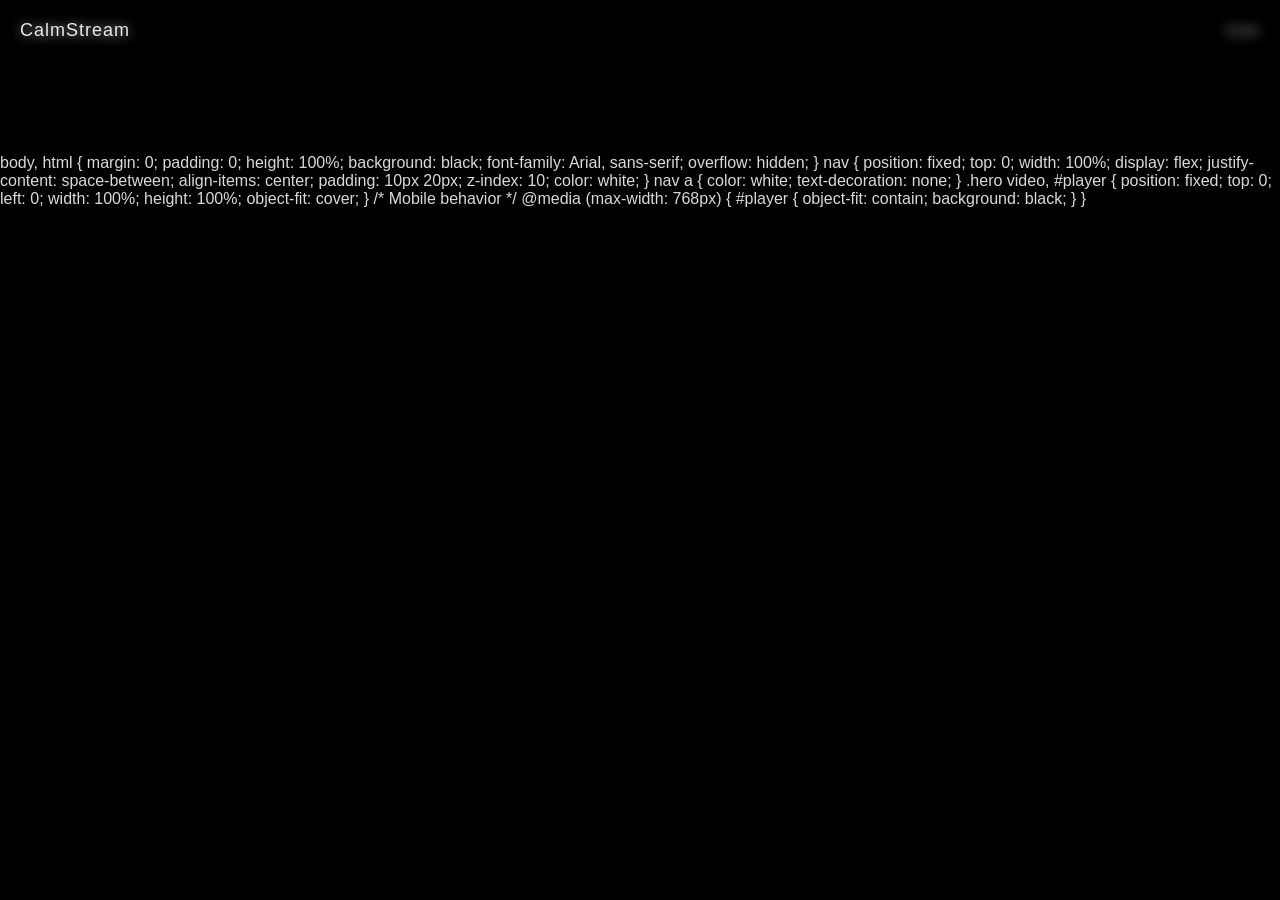
==== index.html @ 805dffd3 "Create index.html" ====
<!-- index.html -->
<!DOCTYPE html>
<html lang="en">
<head>
  <meta charset="UTF-8">
  <meta name="viewport" content="width=device-width, initial-scale=1.0">
  <title>CalmStream</title>
  <link rel="stylesheet" href="styles.css">
</head>
<body>
  <nav>
    <h1>CalmStream</h1>
    <a href="watch.html">Enter</a>
  </nav>

  <div class="hero">
    <video autoplay muted loop playsinline>
      <source src="videos/sample.mp4" type="video/mp4">
    </video>
  </div>
</body>
</html>

<!-- watch.html -->
<!DOCTYPE html>
<html lang="en">
<head>
  <meta charset="UTF-8">
  <meta name="viewport" content="width=device-width, initial-scale=1.0">
  <title>CalmStream - Watch</title>
  <link rel="stylesheet" href="styles.css">
</head>
<body>
  <nav>
    <h1>CalmStream</h1>
  </nav>

  <video id="player" autoplay muted playsinline></video>

  <script>
    const videoFiles = [
      "videos/video1.mp4",
      "videos/video2.mp4",
      "videos/video3.mp4"
    ];

    let currentIndex = 0;
    const player = document.getElementById("player");

    function playVideo(index) {
      player.src = videoFiles[index];
      player.play();

      // Preload next video
      const nextIndex = (index + 1) % videoFiles.length;
      const preload = document.createElement("video");
      preload.src = videoFiles[nextIndex];
      preload.preload = "auto";
    }

    player.addEventListener("ended", () => {
      currentIndex = (currentIndex + 1) % videoFiles.length;
      playVideo(currentIndex);
    });

    playVideo(currentIndex);
  </script>
</body>
</html>

<!-- styles.css -->
body, html {
  margin: 0;
  padding: 0;
  height: 100%;
  background: black;
  font-family: Arial, sans-serif;
  overflow: hidden;
}

nav {
  position: fixed;
  top: 0;
  width: 100%;
  display: flex;
  justify-content: space-between;
  align-items: center;
  padding: 10px 20px;
  z-index: 10;
  color: white;
}

nav a {
  color: white;
  text-decoration: none;
}

.hero video,
#player {
  position: fixed;
  top: 0;
  left: 0;
  width: 100%;
  height: 100%;
  object-fit: cover;
}

/* Mobile behavior */
@media (max-width: 768px) {
  #player {
    object-fit: contain;
    background: black;
  }
}
---- styles.css ----
/* Reset */
* {
  margin: 0;
  padding: 0;
  box-sizing: border-box;
}

/* Base */
html, body {
  height: 100%;
  width: 100%;
  background: #000;
  font-family: -apple-system, BlinkMacSystemFont, "Segoe UI", Roboto, sans-serif;
  overflow: hidden;
  color: white;
}

/* NAVBAR */
nav {
  position: fixed;
  top: 0;
  left: 0;
  width: 100%;
  height: 60px;

  display: flex;
  align-items: center;
  justify-content: space-between;

  padding: 0 20px;
  z-index: 10;

  /* subtle glass effect */
  background: linear-gradient(to bottom, rgba(0,0,0,0.5), transparent);
  backdrop-filter: blur(6px);
}

/* Title */
nav h1 {
  font-size: 18px;
  font-weight: 500;
  letter-spacing: 1px;
  opacity: 0.9;
}

/* Links */
nav a {
  font-size: 14px;
  text-decoration: none;
  color: rgba(255,255,255,0.8);
  transition: opacity 0.3s ease;
}

nav a:hover {
  opacity: 1;
}

/* VIDEO BACKGROUND */
#player {
  position: fixed;
  top: 0;
  left: 0;

  width: 100%;
  height: 100%;

  object-fit: cover;
  z-index: 1;
}

/* Soft dark overlay (helps readability slightly) */
body::after {
  content: "";
  position: fixed;
  inset: 0;
  background: rgba(0,0,0,0.15);
  z-index: 2;
  pointer-events: none;
}

/* Ensure nav stays above overlay */
nav {
  z-index: 20;
}

/* MOBILE BEHAVIOR */
@media (max-width: 768px) {
  #player {
    object-fit: contain; /* prevents cropping */
    background: black;
  }

  nav {
    height: 50px;
    padding: 0 15px;
  }

  nav h1 {
    font-size: 16px;
  }
}
---- styles.css ----
/* Reset */
* {
  margin: 0;
  padding: 0;
  box-sizing: border-box;
}

/* Base */
html, body {
  height: 100%;
  width: 100%;
  background: #000;
  font-family: -apple-system, BlinkMacSystemFont, "Segoe UI", Roboto, sans-serif;
  overflow: hidden;
  color: white;
}

/* NAVBAR */
nav {
  position: fixed;
  top: 0;
  left: 0;
  width: 100%;
  height: 60px;

  display: flex;
  align-items: center;
  justify-content: space-between;

  padding: 0 20px;
  z-index: 10;

  /* subtle glass effect */
  background: linear-gradient(to bottom, rgba(0,0,0,0.5), transparent);
  backdrop-filter: blur(6px);
}

/* Title */
nav h1 {
  font-size: 18px;
  font-weight: 500;
  letter-spacing: 1px;
  opacity: 0.9;
}

/* Links */
nav a {
  font-size: 14px;
  text-decoration: none;
  color: rgba(255,255,255,0.8);
  transition: opacity 0.3s ease;
}

nav a:hover {
  opacity: 1;
}

/* VIDEO BACKGROUND */
#player {
  position: fixed;
  top: 0;
  left: 0;

  width: 100%;
  height: 100%;

  object-fit: cover;
  z-index: 1;
}

/* Soft dark overlay (helps readability slightly) */
body::after {
  content: "";
  position: fixed;
  inset: 0;
  background: rgba(0,0,0,0.15);
  z-index: 2;
  pointer-events: none;
}

/* Ensure nav stays above overlay */
nav {
  z-index: 20;
}

/* MOBILE BEHAVIOR */
@media (max-width: 768px) {
  #player {
    object-fit: contain; /* prevents cropping */
    background: black;
  }

  nav {
    height: 50px;
    padding: 0 15px;
  }

  nav h1 {
    font-size: 16px;
  }
}
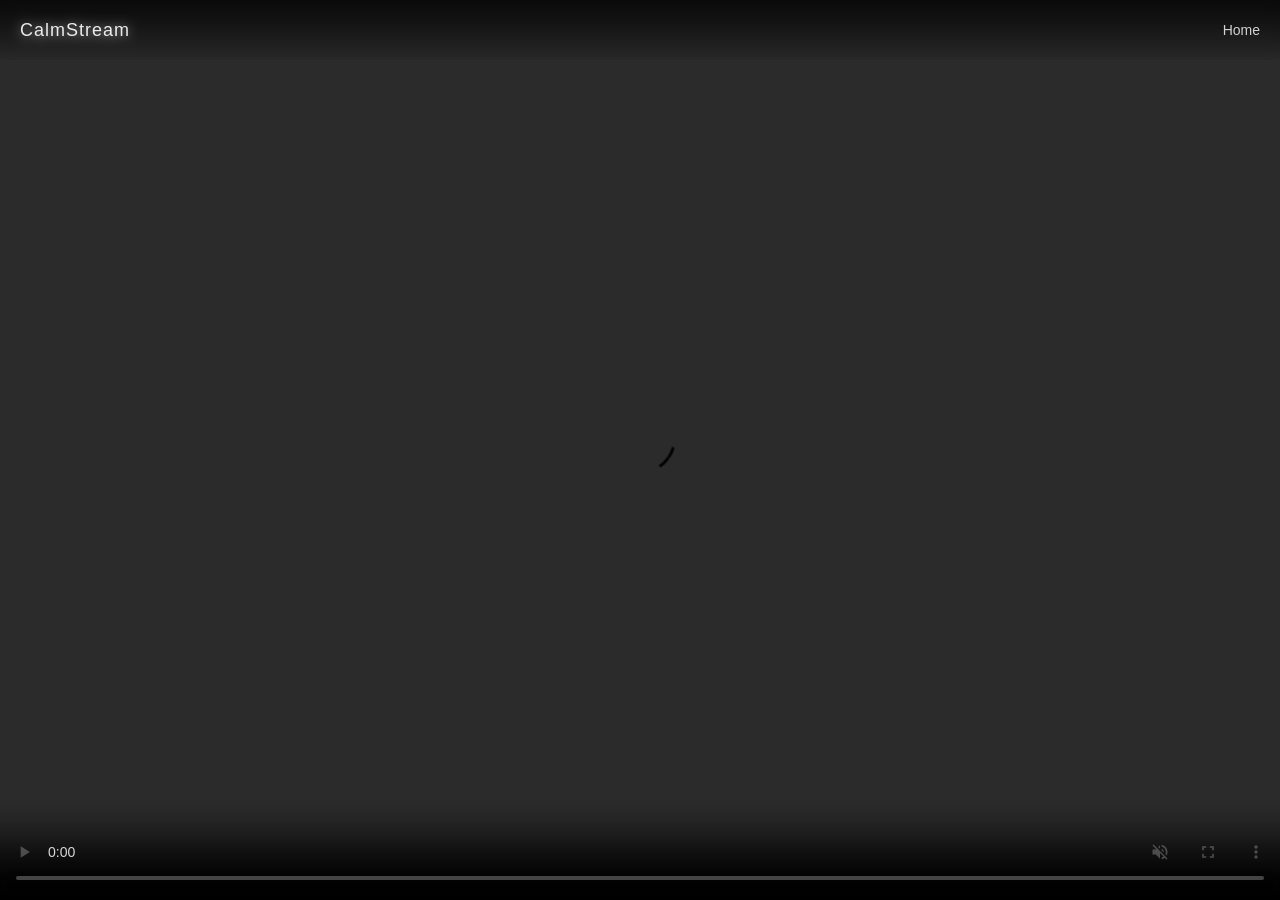
==== commit 028e5443: "Update index.html" ====
--- a/index.html
+++ b/index.html
@@ -8,18 +8,24 @@
   <link rel="stylesheet" href="styles.css">
 </head>
 <body>
+
   <nav>
     <h1>CalmStream</h1>
-    <a href="watch.html">Enter</a>
   </nav>
 
-  <div class="hero">
+  <div class="landing">
     <video autoplay muted loop playsinline>
       <source src="videos/sample.mp4" type="video/mp4">
     </video>
+
+    <div class="center">
+      <a href="watch.html" class="enter-btn">Enter</a>
+    </div>
   </div>
+
 </body>
 </html>
+
 
 <!-- watch.html -->
 <!DOCTYPE html>
@@ -31,11 +37,13 @@
   <link rel="stylesheet" href="styles.css">
 </head>
 <body>
+
   <nav>
     <h1>CalmStream</h1>
+    <a href="index.html">Home</a>
   </nav>
 
-  <video id="player" autoplay muted playsinline></video>
+  <video id="player" autoplay controls playsinline></video>
 
   <script>
     const videoFiles = [
@@ -49,9 +57,15 @@
 
     function playVideo(index) {
       player.src = videoFiles[index];
-      player.play();
 
-      // Preload next video
+      // Try autoplay with sound
+      player.play().catch(() => {
+        // fallback: mute if browser blocks autoplay
+        player.muted = true;
+        player.play();
+      });
+
+      // preload next video
       const nextIndex = (index + 1) % videoFiles.length;
       const preload = document.createElement("video");
       preload.src = videoFiles[nextIndex];
@@ -65,37 +79,90 @@
 
     playVideo(currentIndex);
   </script>
+
 </body>
 </html>
 
+
 <!-- styles.css -->
-body, html {
+* {
   margin: 0;
   padding: 0;
+  box-sizing: border-box;
+}
+
+html, body {
   height: 100%;
-  background: black;
-  font-family: Arial, sans-serif;
+  width: 100%;
+  background: #000;
+  font-family: -apple-system, BlinkMacSystemFont, "Segoe UI", Roboto, sans-serif;
   overflow: hidden;
+  color: white;
 }
 
 nav {
   position: fixed;
   top: 0;
+  left: 0;
   width: 100%;
+  height: 60px;
+
   display: flex;
+  align-items: center;
   justify-content: space-between;
-  align-items: center;
-  padding: 10px 20px;
-  z-index: 10;
-  color: white;
+
+  padding: 0 20px;
+  z-index: 20;
+
+  background: linear-gradient(to bottom, rgba(0,0,0,0.6), transparent);
+}
+
+nav h1 {
+  font-size: 18px;
+  font-weight: 500;
 }
 
 nav a {
   color: white;
   text-decoration: none;
+  font-size: 14px;
 }
 
-.hero video,
+/* LANDING */
+.landing video {
+  position: fixed;
+  top: 0;
+  left: 0;
+  width: 100%;
+  height: 100%;
+  object-fit: cover;
+  z-index: 1;
+}
+
+.center {
+  position: absolute;
+  top: 50%;
+  left: 50%;
+  transform: translate(-50%, -50%);
+  z-index: 10;
+}
+
+.enter-btn {
+  padding: 12px 28px;
+  border: 1px solid rgba(255,255,255,0.5);
+  color: white;
+  text-decoration: none;
+  font-size: 16px;
+  backdrop-filter: blur(6px);
+  background: rgba(0,0,0,0.3);
+  transition: all 0.3s ease;
+}
+
+.enter-btn:hover {
+  background: rgba(255,255,255,0.1);
+}
+
+/* PLAYER */
 #player {
   position: fixed;
   top: 0;
@@ -103,12 +170,18 @@
   width: 100%;
   height: 100%;
   object-fit: cover;
+  z-index: 1;
 }
 
-/* Mobile behavior */
+/* MOBILE */
 @media (max-width: 768px) {
-  #player {
+  #player,
+  .landing video {
     object-fit: contain;
     background: black;
   }
+
+  nav {
+    height: 50px;
+  }
 }
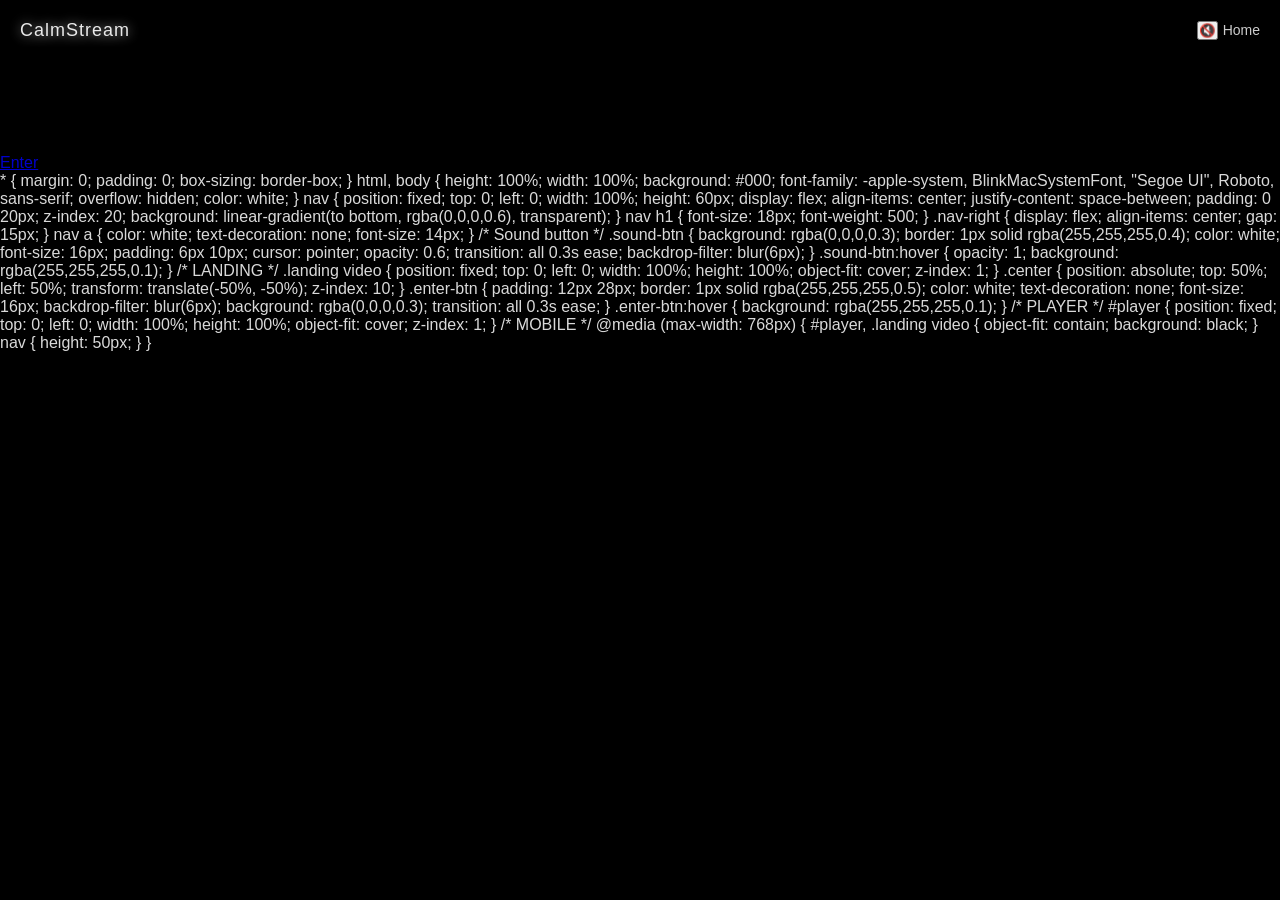
==== commit 1817aa03: "Update index.html" ====
--- a/index.html
+++ b/index.html
@@ -40,10 +40,13 @@
 
   <nav>
     <h1>CalmStream</h1>
-    <a href="index.html">Home</a>
+    <div class="nav-right">
+      <button id="soundToggle" class="sound-btn">🔇</button>
+      <a href="index.html">Home</a>
+    </div>
   </nav>
 
-  <video id="player" autoplay controls playsinline></video>
+  <video id="player" autoplay playsinline></video>
 
   <script>
     const videoFiles = [
@@ -54,15 +57,18 @@
 
     let currentIndex = 0;
     const player = document.getElementById("player");
+    const soundToggle = document.getElementById("soundToggle");
+
+    // Load saved volume state
+    let isMuted = localStorage.getItem("muted") === "true";
+    player.muted = isMuted;
+    soundToggle.textContent = isMuted ? "🔇" : "🔊";
 
     function playVideo(index) {
       player.src = videoFiles[index];
-
-      // Try autoplay with sound
       player.play().catch(() => {
-        // fallback: mute if browser blocks autoplay
         player.muted = true;
-        player.play();
+        soundToggle.textContent = "🔇";
       });
 
       // preload next video
@@ -77,6 +83,14 @@
       playVideo(currentIndex);
     });
 
+    // Sound toggle
+    soundToggle.addEventListener("click", () => {
+      player.muted = !player.muted;
+      isMuted = player.muted;
+      localStorage.setItem("muted", isMuted);
+      soundToggle.textContent = isMuted ? "🔇" : "🔊";
+    });
+
     playVideo(currentIndex);
   </script>
 
@@ -122,10 +136,34 @@
   font-weight: 500;
 }
 
+.nav-right {
+  display: flex;
+  align-items: center;
+  gap: 15px;
+}
+
 nav a {
   color: white;
   text-decoration: none;
   font-size: 14px;
+}
+
+/* Sound button */
+.sound-btn {
+  background: rgba(0,0,0,0.3);
+  border: 1px solid rgba(255,255,255,0.4);
+  color: white;
+  font-size: 16px;
+  padding: 6px 10px;
+  cursor: pointer;
+  opacity: 0.6;
+  transition: all 0.3s ease;
+  backdrop-filter: blur(6px);
+}
+
+.sound-btn:hover {
+  opacity: 1;
+  background: rgba(255,255,255,0.1);
 }
 
 /* LANDING */
@@ -185,3 +223,4 @@
     height: 50px;
   }
 }
+
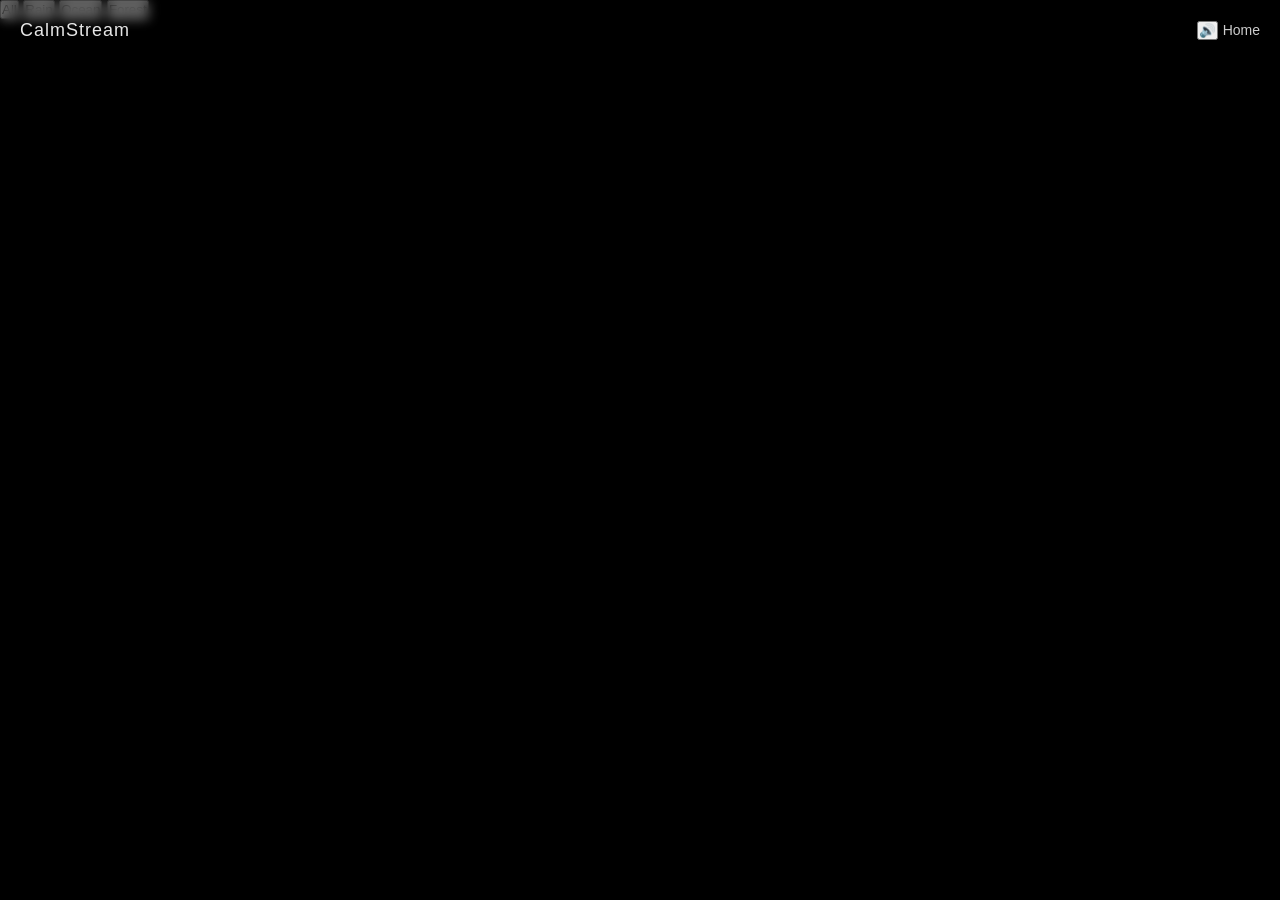
==== commit 7de6ea85: "Update index.html" ====
--- a/index.html
+++ b/index.html
@@ -1,33 +1,6 @@
-<!-- index.html -->
-<!DOCTYPE html>
-<html lang="en">
-<head>
-  <meta charset="UTF-8">
-  <meta name="viewport" content="width=device-width, initial-scale=1.0">
-  <title>CalmStream</title>
-  <link rel="stylesheet" href="styles.css">
-</head>
-<body>
+<!-- index.html remains the same -->
 
-  <nav>
-    <h1>CalmStream</h1>
-  </nav>
-
-  <div class="landing">
-    <video autoplay muted loop playsinline>
-      <source src="videos/sample.mp4" type="video/mp4">
-    </video>
-
-    <div class="center">
-      <a href="watch.html" class="enter-btn">Enter</a>
-    </div>
-  </div>
-
-</body>
-</html>
-
-
-<!-- watch.html -->
+<!-- watch.html with dynamic playlists and crossfade -->
 <!DOCTYPE html>
 <html lang="en">
 <head>
@@ -38,7 +11,7 @@
 </head>
 <body>
 
-  <nav>
+  <nav id="navbar">
     <h1>CalmStream</h1>
     <div class="nav-right">
       <button id="soundToggle" class="sound-btn">🔇</button>
@@ -46,181 +19,77 @@
     </div>
   </nav>
 
-  <video id="player" autoplay playsinline></video>
+  <div class="playlist-selector">
+    <button class="playlist-btn" data-playlist="All">All</button>
+    <button class="playlist-btn" data-playlist="Rain">Rain</button>
+    <button class="playlist-btn" data-playlist="Ocean">Ocean</button>
+    <button class="playlist-btn" data-playlist="Forest">Forest</button>
+  </div>
+
+  <video id="player1" autoplay playsinline></video>
+  <video id="player2" autoplay playsinline style="opacity:0; position:fixed; top:0; left:0;"></video>
 
   <script>
-    const videoFiles = [
-      "videos/video1.mp4",
-      "videos/video2.mp4",
-      "videos/video3.mp4"
-    ];
+    const allVideos = ["videos/video1.mp4","videos/video2.mp4","videos/video3.mp4"];
+    const playlists = {"All": allVideos, "Rain": allVideos, "Ocean": allVideos, "Forest": allVideos};
 
+    let currentPlaylist = playlists["All"];
     let currentIndex = 0;
-    const player = document.getElementById("player");
+    const player1 = document.getElementById("player1");
+    const player2 = document.getElementById("player2");
+    let activePlayer = player1;
+    let inactivePlayer = player2;
+
     const soundToggle = document.getElementById("soundToggle");
-
-    // Load saved volume state
     let isMuted = localStorage.getItem("muted") === "true";
-    player.muted = isMuted;
+    player1.muted = player2.muted = isMuted;
     soundToggle.textContent = isMuted ? "🔇" : "🔊";
 
-    function playVideo(index) {
-      player.src = videoFiles[index];
-      player.play().catch(() => {
-        player.muted = true;
-        soundToggle.textContent = "🔇";
-      });
+    function playNextVideo() {
+      inactivePlayer.src = currentPlaylist[currentIndex];
+      inactivePlayer.play().catch(() => { inactivePlayer.muted = true; inactivePlayer.play(); });
 
-      // preload next video
-      const nextIndex = (index + 1) % videoFiles.length;
-      const preload = document.createElement("video");
-      preload.src = videoFiles[nextIndex];
-      preload.preload = "auto";
+      inactivePlayer.style.transition = 'opacity 1.5s ease';
+      inactivePlayer.style.opacity = 1;
+      activePlayer.style.opacity = 0;
+
+      // swap players
+      [activePlayer, inactivePlayer] = [inactivePlayer, activePlayer];
+      currentIndex = (currentIndex + 1) % currentPlaylist.length;
     }
 
-    player.addEventListener("ended", () => {
-      currentIndex = (currentIndex + 1) % videoFiles.length;
-      playVideo(currentIndex);
-    });
+    // Initial load
+    activePlayer.src = currentPlaylist[currentIndex];
+    activePlayer.play();
+    currentIndex++;
+
+    activePlayer.addEventListener("ended", playNextVideo);
 
     // Sound toggle
     soundToggle.addEventListener("click", () => {
-      player.muted = !player.muted;
-      isMuted = player.muted;
+      activePlayer.muted = inactivePlayer.muted = !activePlayer.muted;
+      isMuted = activePlayer.muted;
       localStorage.setItem("muted", isMuted);
       soundToggle.textContent = isMuted ? "🔇" : "🔊";
     });
 
-    playVideo(currentIndex);
+    // Playlist buttons
+    document.querySelectorAll('.playlist-btn').forEach(btn => {
+      btn.addEventListener('click', () => {
+        currentPlaylist = playlists[btn.dataset.playlist];
+        currentIndex = 0;
+        activePlayer.src = currentPlaylist[currentIndex];
+        activePlayer.play();
+        currentIndex++;
+      });
+    });
+
+    // Auto-hide nav
+    const navbar = document.getElementById('navbar');
+    let navTimeout;
+    function showNav() { navbar.style.top = '0'; clearTimeout(navTimeout); navTimeout = setTimeout(() => { navbar.style.top = '-60px'; }, 3000); }
+    document.addEventListener('mousemove', showNav);
+    showNav(); // initial call
   </script>
-
 </body>
 </html>
-
-
-<!-- styles.css -->
-* {
-  margin: 0;
-  padding: 0;
-  box-sizing: border-box;
-}
-
-html, body {
-  height: 100%;
-  width: 100%;
-  background: #000;
-  font-family: -apple-system, BlinkMacSystemFont, "Segoe UI", Roboto, sans-serif;
-  overflow: hidden;
-  color: white;
-}
-
-nav {
-  position: fixed;
-  top: 0;
-  left: 0;
-  width: 100%;
-  height: 60px;
-
-  display: flex;
-  align-items: center;
-  justify-content: space-between;
-
-  padding: 0 20px;
-  z-index: 20;
-
-  background: linear-gradient(to bottom, rgba(0,0,0,0.6), transparent);
-}
-
-nav h1 {
-  font-size: 18px;
-  font-weight: 500;
-}
-
-.nav-right {
-  display: flex;
-  align-items: center;
-  gap: 15px;
-}
-
-nav a {
-  color: white;
-  text-decoration: none;
-  font-size: 14px;
-}
-
-/* Sound button */
-.sound-btn {
-  background: rgba(0,0,0,0.3);
-  border: 1px solid rgba(255,255,255,0.4);
-  color: white;
-  font-size: 16px;
-  padding: 6px 10px;
-  cursor: pointer;
-  opacity: 0.6;
-  transition: all 0.3s ease;
-  backdrop-filter: blur(6px);
-}
-
-.sound-btn:hover {
-  opacity: 1;
-  background: rgba(255,255,255,0.1);
-}
-
-/* LANDING */
-.landing video {
-  position: fixed;
-  top: 0;
-  left: 0;
-  width: 100%;
-  height: 100%;
-  object-fit: cover;
-  z-index: 1;
-}
-
-.center {
-  position: absolute;
-  top: 50%;
-  left: 50%;
-  transform: translate(-50%, -50%);
-  z-index: 10;
-}
-
-.enter-btn {
-  padding: 12px 28px;
-  border: 1px solid rgba(255,255,255,0.5);
-  color: white;
-  text-decoration: none;
-  font-size: 16px;
-  backdrop-filter: blur(6px);
-  background: rgba(0,0,0,0.3);
-  transition: all 0.3s ease;
-}
-
-.enter-btn:hover {
-  background: rgba(255,255,255,0.1);
-}
-
-/* PLAYER */
-#player {
-  position: fixed;
-  top: 0;
-  left: 0;
-  width: 100%;
-  height: 100%;
-  object-fit: cover;
-  z-index: 1;
-}
-
-/* MOBILE */
-@media (max-width: 768px) {
-  #player,
-  .landing video {
-    object-fit: contain;
-    background: black;
-  }
-
-  nav {
-    height: 50px;
-  }
-}
-
